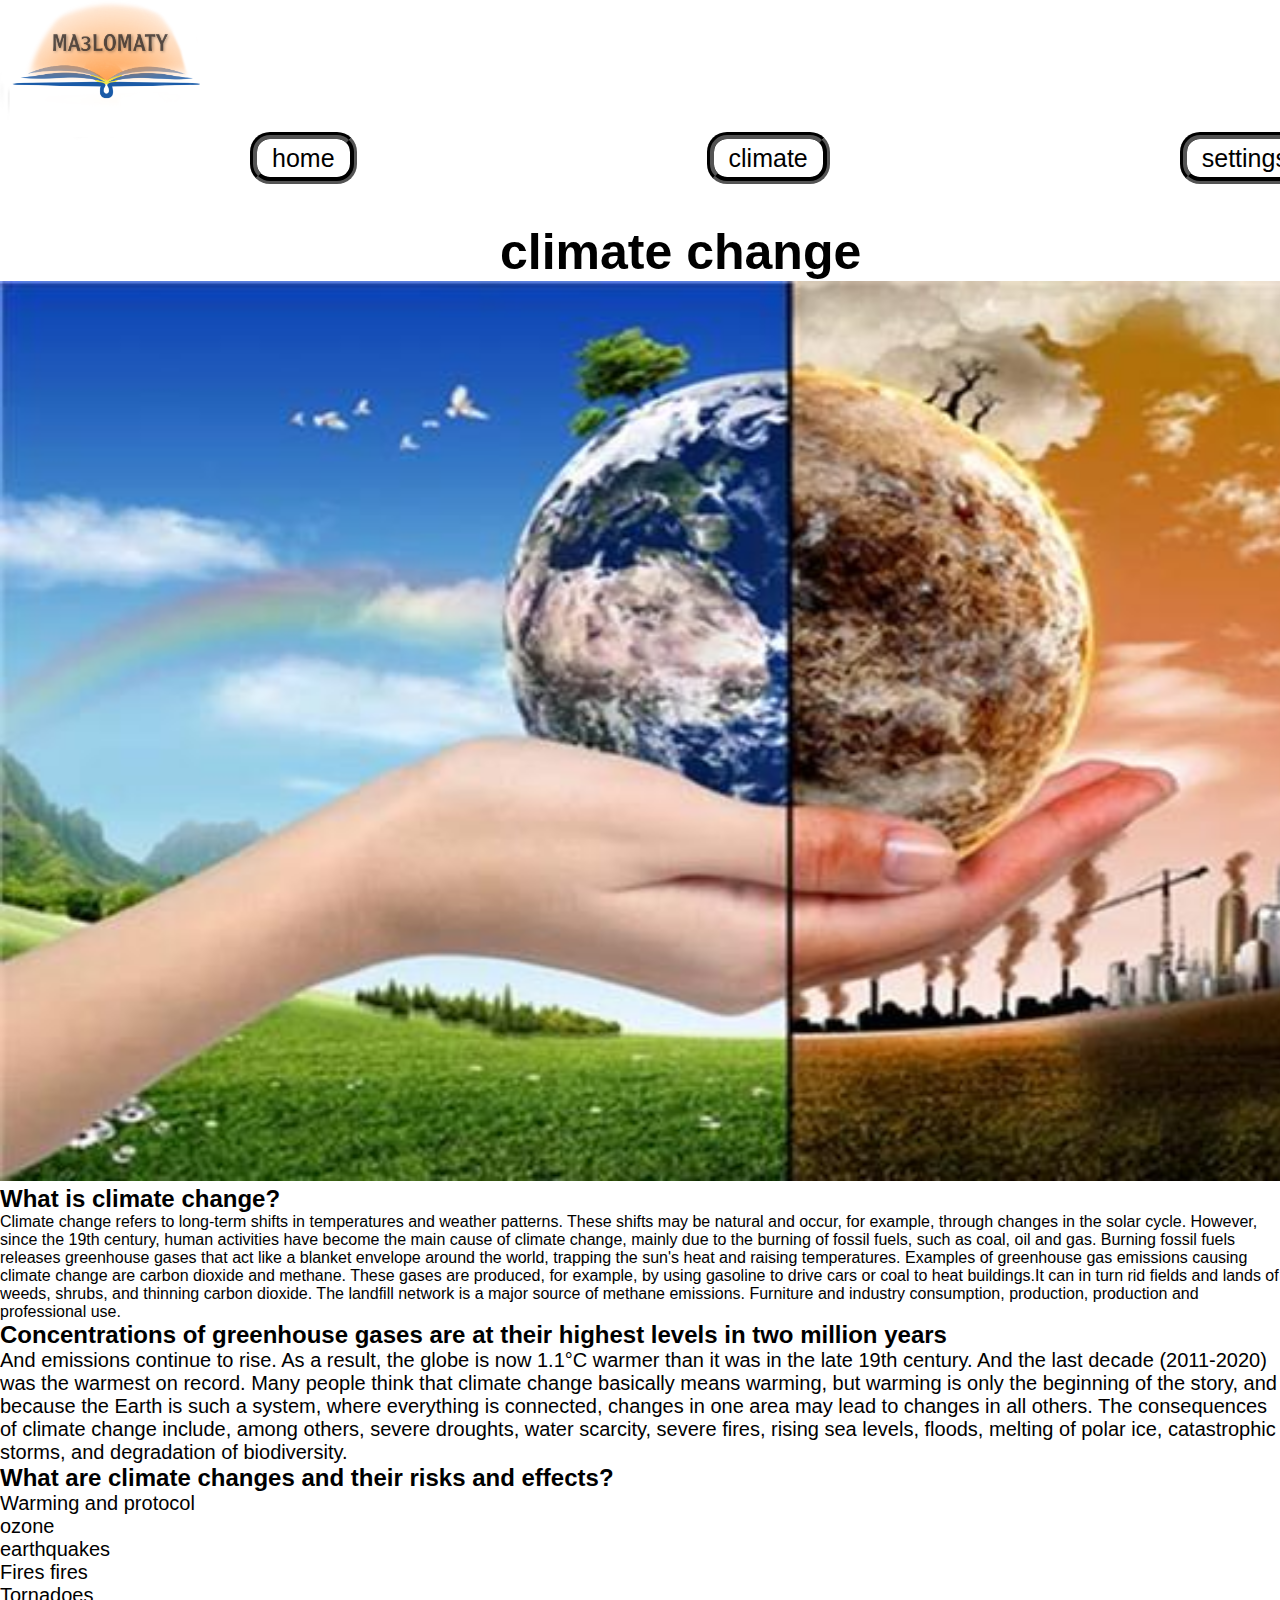
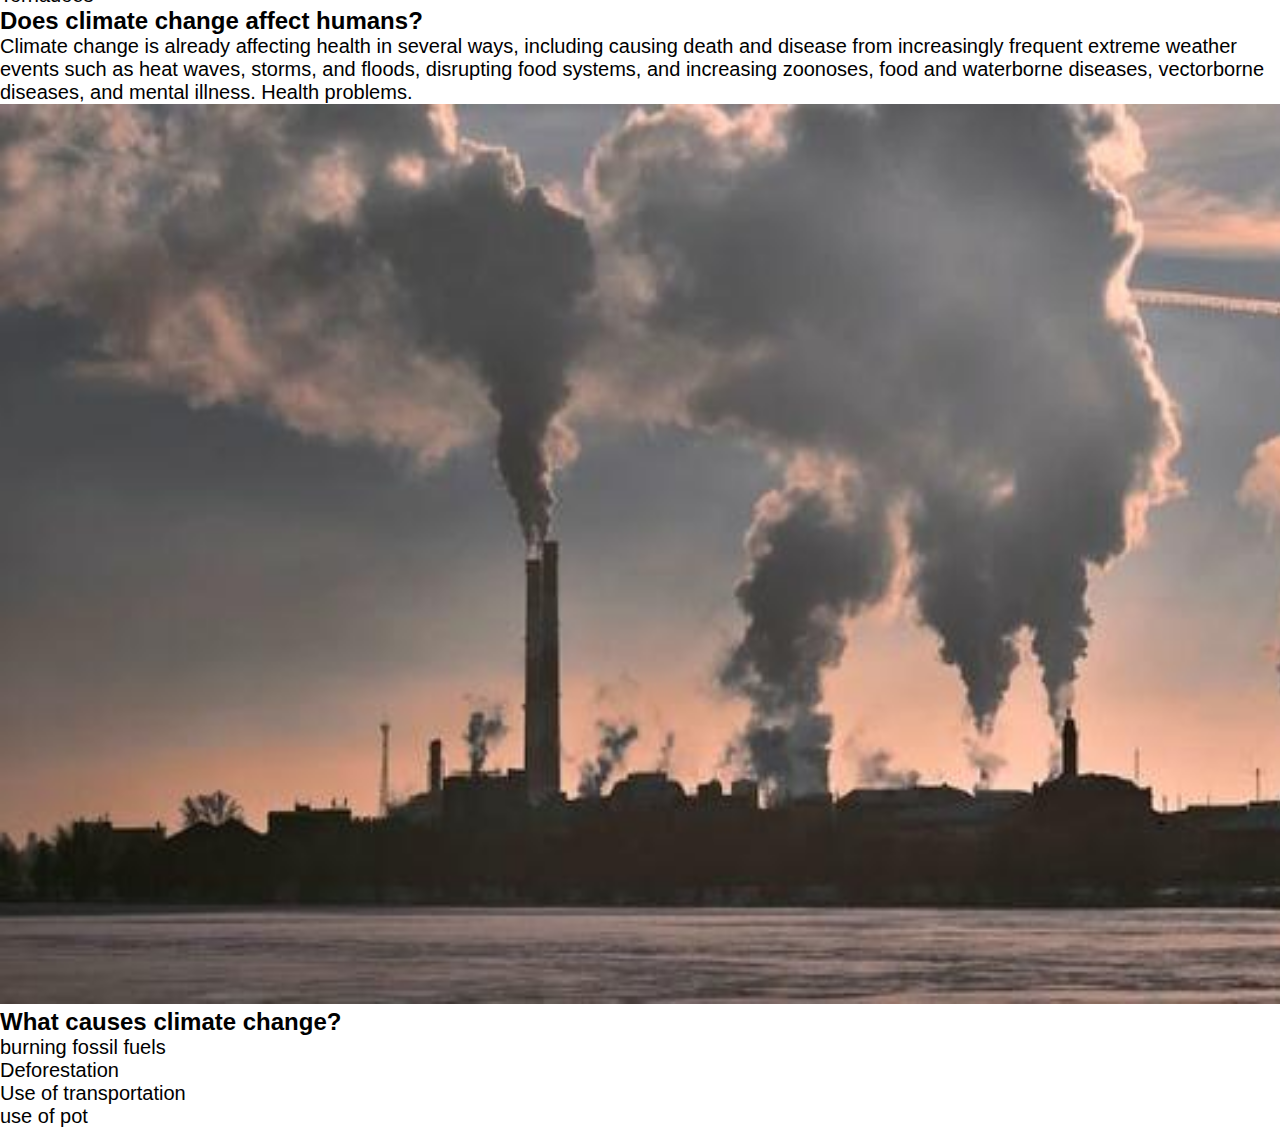
==== climate.html @ 003fa7d1 "Add files via upload" ====
<!DOCTYPE html>
<html lang="en">

<head>
  <meta charset="UTF-8">
  <meta name="description" content="information about climate change">
  <title>MA3LOMATY</title>
  <link rel="stylesheet" href="p.css">
</head>
<body>
  <img src="1.png" alt="logo" width="200px">
  <header>
    <ul>
      <li><a href="index.html">home</a></li>
      <li><a href="#">climate</a>
      <li><a href="climate-sittings.html">settings</a>
    </ul>
  </header>
  <h1>climate change</h1>
  <img src="5.jpg" alt="photo" width="1500px" height="900px">
  <h2>What is climate change?</h2 <p>Climate change refers to long-term shifts in temperatures and weather patterns. These shifts may be natural and occur, for example, through changes in the solar cycle. However, since the 19th century, human activities have become the main cause of climate change, mainly due to the burning of fossil fuels, such as coal, oil and gas. Burning fossil fuels releases greenhouse gases that act like a blanket envelope around the world, trapping the sun's heat and raising temperatures. Examples of greenhouse gas emissions causing climate change are carbon dioxide and methane. These gases are produced, for example, by using gasoline to drive cars or coal to heat buildings.It can in turn rid fields and lands of weeds, shrubs, and thinning carbon dioxide. The landfill network is a major source of methane emissions. Furniture and industry consumption, production, production and professional use.</p>
  <h2>Concentrations of greenhouse gases are at their highest levels in two million years</h2>
  <p>And emissions continue to rise. As a result, the globe is now 1.1°C warmer than it was in the late 19th century. And the last decade (2011-2020) was the warmest on record. Many people think that climate change basically means warming, but warming is only the beginning of the story, and because the Earth is such a system, where everything is connected, changes in one area may lead to changes in all others. The consequences of climate change include, among others, severe droughts, water scarcity, severe fires, rising sea levels, floods, melting of polar ice, catastrophic storms, and degradation of biodiversity.</p>
  <h2>What are climate changes and their risks and effects?</h2>
  <li>Warming and protocol</li>
  <li>ozone</li>
  <li>earthquakes</li>
  <li>Fires fires</li>
  <li>Tornadoes</li>
  <h2>Does climate change affect humans?</h2>
  <p>Climate change is already affecting health in several ways, including causing death and disease from increasingly frequent extreme weather events such as heat waves, storms, and floods, disrupting food systems, and increasing zoonoses, food and waterborne diseases, vectorborne diseases, and mental illness. Health problems.</p>
  <img src="3.jpg" alt="photo" width="1500px" height="900px">
  <h2> What causes climate change? </h2>
  <li>burning fossil fuels</li>
  <li>Deforestation</li>
  <li>Use of transportation</li>
  <li>use of pot</li>
  <script>
    window.alert('welcome to climate change page!')
  </script>
</body>
</html>
---- p.css ----
*{
  padding: 0;
  margin: 0;
  font-family: 'poppins',sans-serif;
}
header{
  display: flex;
  justify-content: space-between;
  align-items: center;
}
header ul{
  display: flex;
  justify-content: center;
  align-items: center;
  list-style: none;
}
header ul li{
  margin-right: 100px;
}
header ul li a{
  padding: 5px 15px;
  border-radius: 20px;
  font-size: 25px;
  margin-left: 250px;
}
header ul li a:hover{
  background: #fff;
  color: #200016;
}
a{
  border: 7px groove black;
  border-radius: 50px;
  top: 10px;
  color: black;
  text-decoration: none;
}
p{
  font-size: 20px;
  color: black;
}
li{
  font-size: 20px;
}
h1{
  font-size: 50px;
  margin-left: 500px;
  margin-top: 50px;
  width: 500px;
}
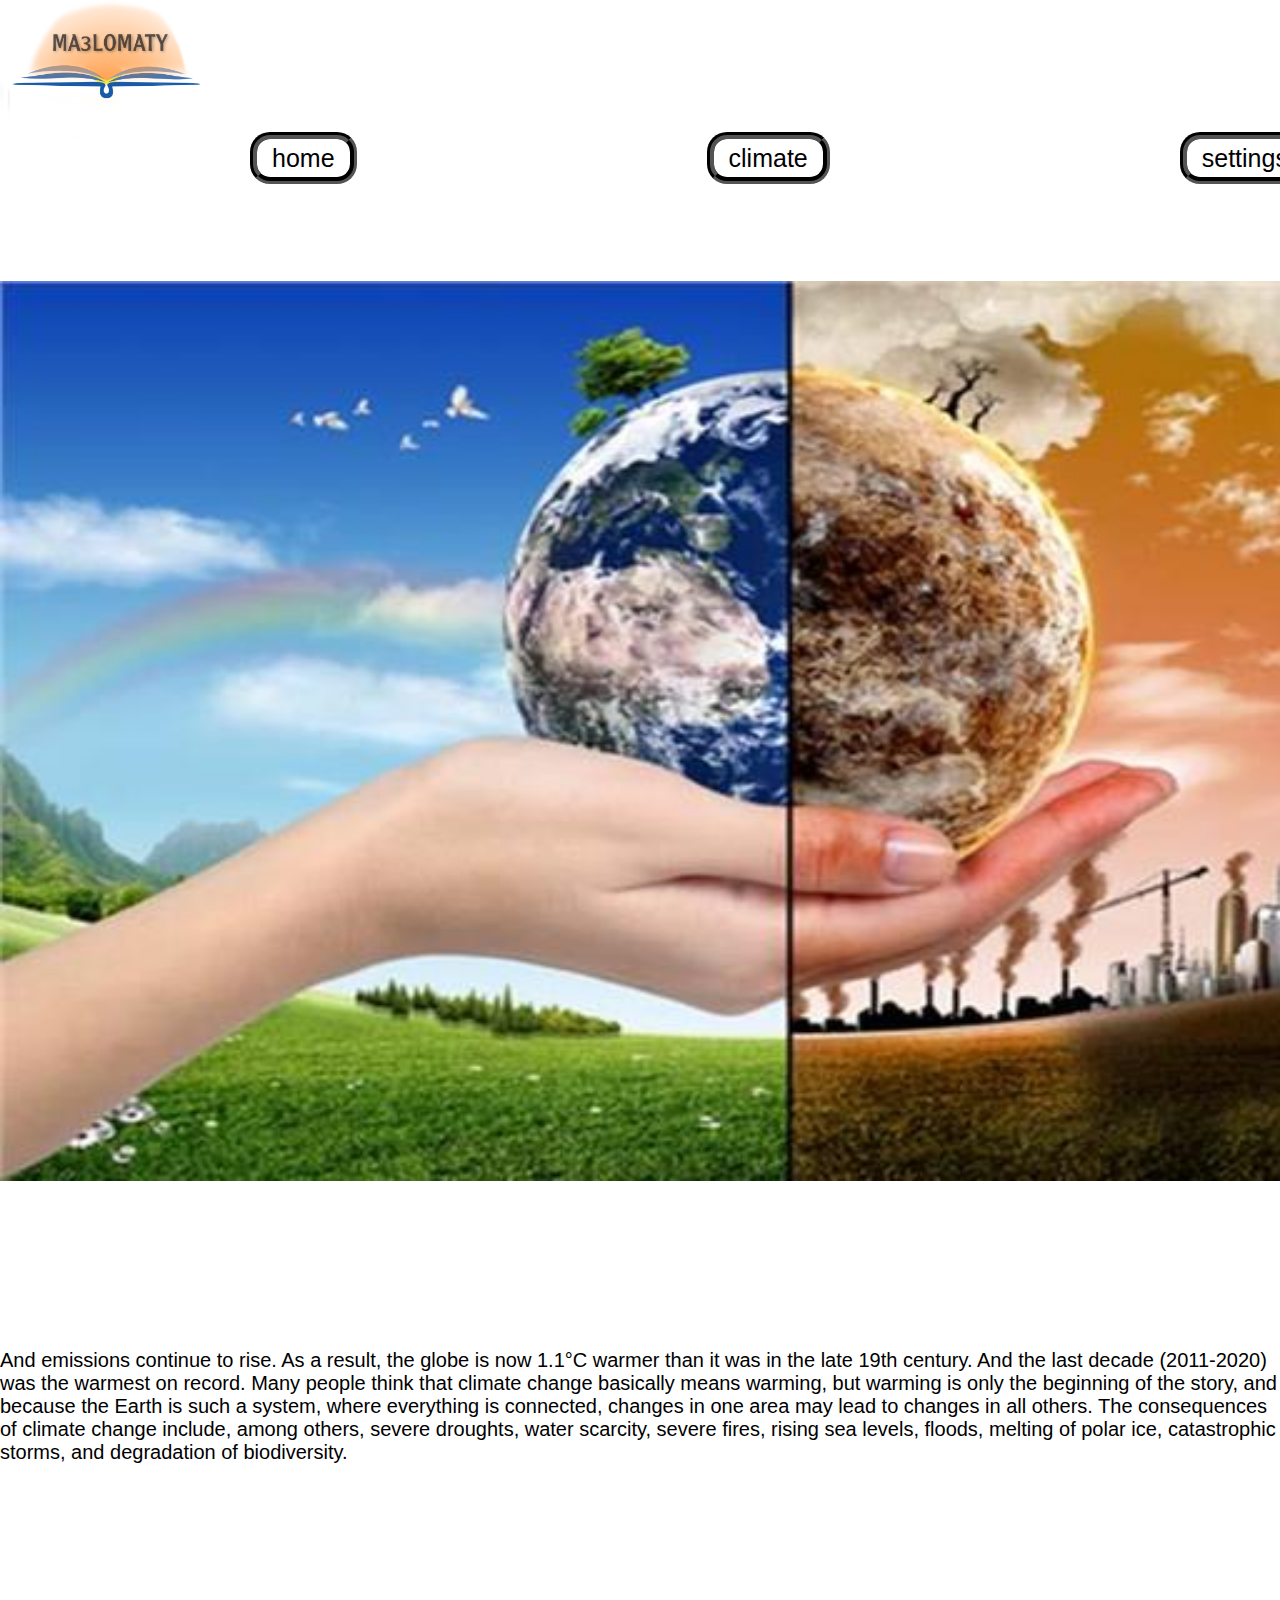
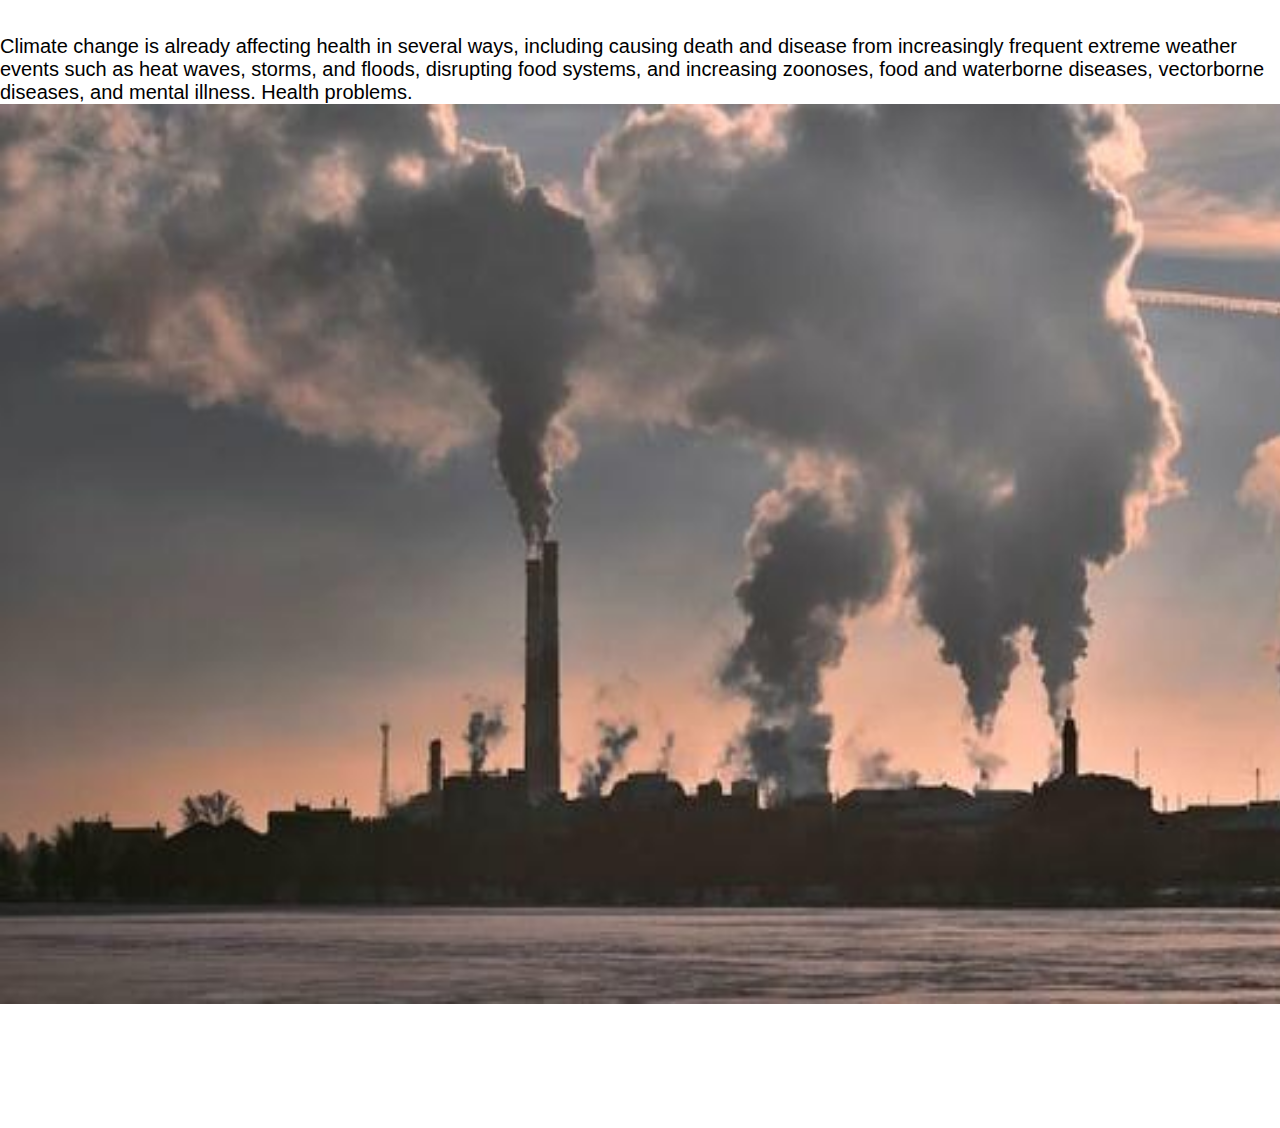
==== commit 8215bb0a: "Update climate.html" ====
--- a/climate.html
+++ b/climate.html
@@ -18,6 +18,7 @@
   </header>
   <h1>climate change</h1>
   <img src="5.jpg" alt="photo" width="1500px" height="900px">
+  <div class="p" style="color: #fff;">
   <h2>What is climate change?</h2 <p>Climate change refers to long-term shifts in temperatures and weather patterns. These shifts may be natural and occur, for example, through changes in the solar cycle. However, since the 19th century, human activities have become the main cause of climate change, mainly due to the burning of fossil fuels, such as coal, oil and gas. Burning fossil fuels releases greenhouse gases that act like a blanket envelope around the world, trapping the sun's heat and raising temperatures. Examples of greenhouse gas emissions causing climate change are carbon dioxide and methane. These gases are produced, for example, by using gasoline to drive cars or coal to heat buildings.It can in turn rid fields and lands of weeds, shrubs, and thinning carbon dioxide. The landfill network is a major source of methane emissions. Furniture and industry consumption, production, production and professional use.</p>
   <h2>Concentrations of greenhouse gases are at their highest levels in two million years</h2>
   <p>And emissions continue to rise. As a result, the globe is now 1.1°C warmer than it was in the late 19th century. And the last decade (2011-2020) was the warmest on record. Many people think that climate change basically means warming, but warming is only the beginning of the story, and because the Earth is such a system, where everything is connected, changes in one area may lead to changes in all others. The consequences of climate change include, among others, severe droughts, water scarcity, severe fires, rising sea levels, floods, melting of polar ice, catastrophic storms, and degradation of biodiversity.</p>
@@ -35,6 +36,7 @@
   <li>Deforestation</li>
   <li>Use of transportation</li>
   <li>use of pot</li>
+  </div>
   <script>
     window.alert('welcome to climate change page!')
   </script>
--- a/p.css
+++ b/p.css
@@ -2,6 +2,7 @@
   padding: 0;
   margin: 0;
   font-family: 'poppins',sans-serif;
+  Color: white;
 }
 header{
   display: flex;
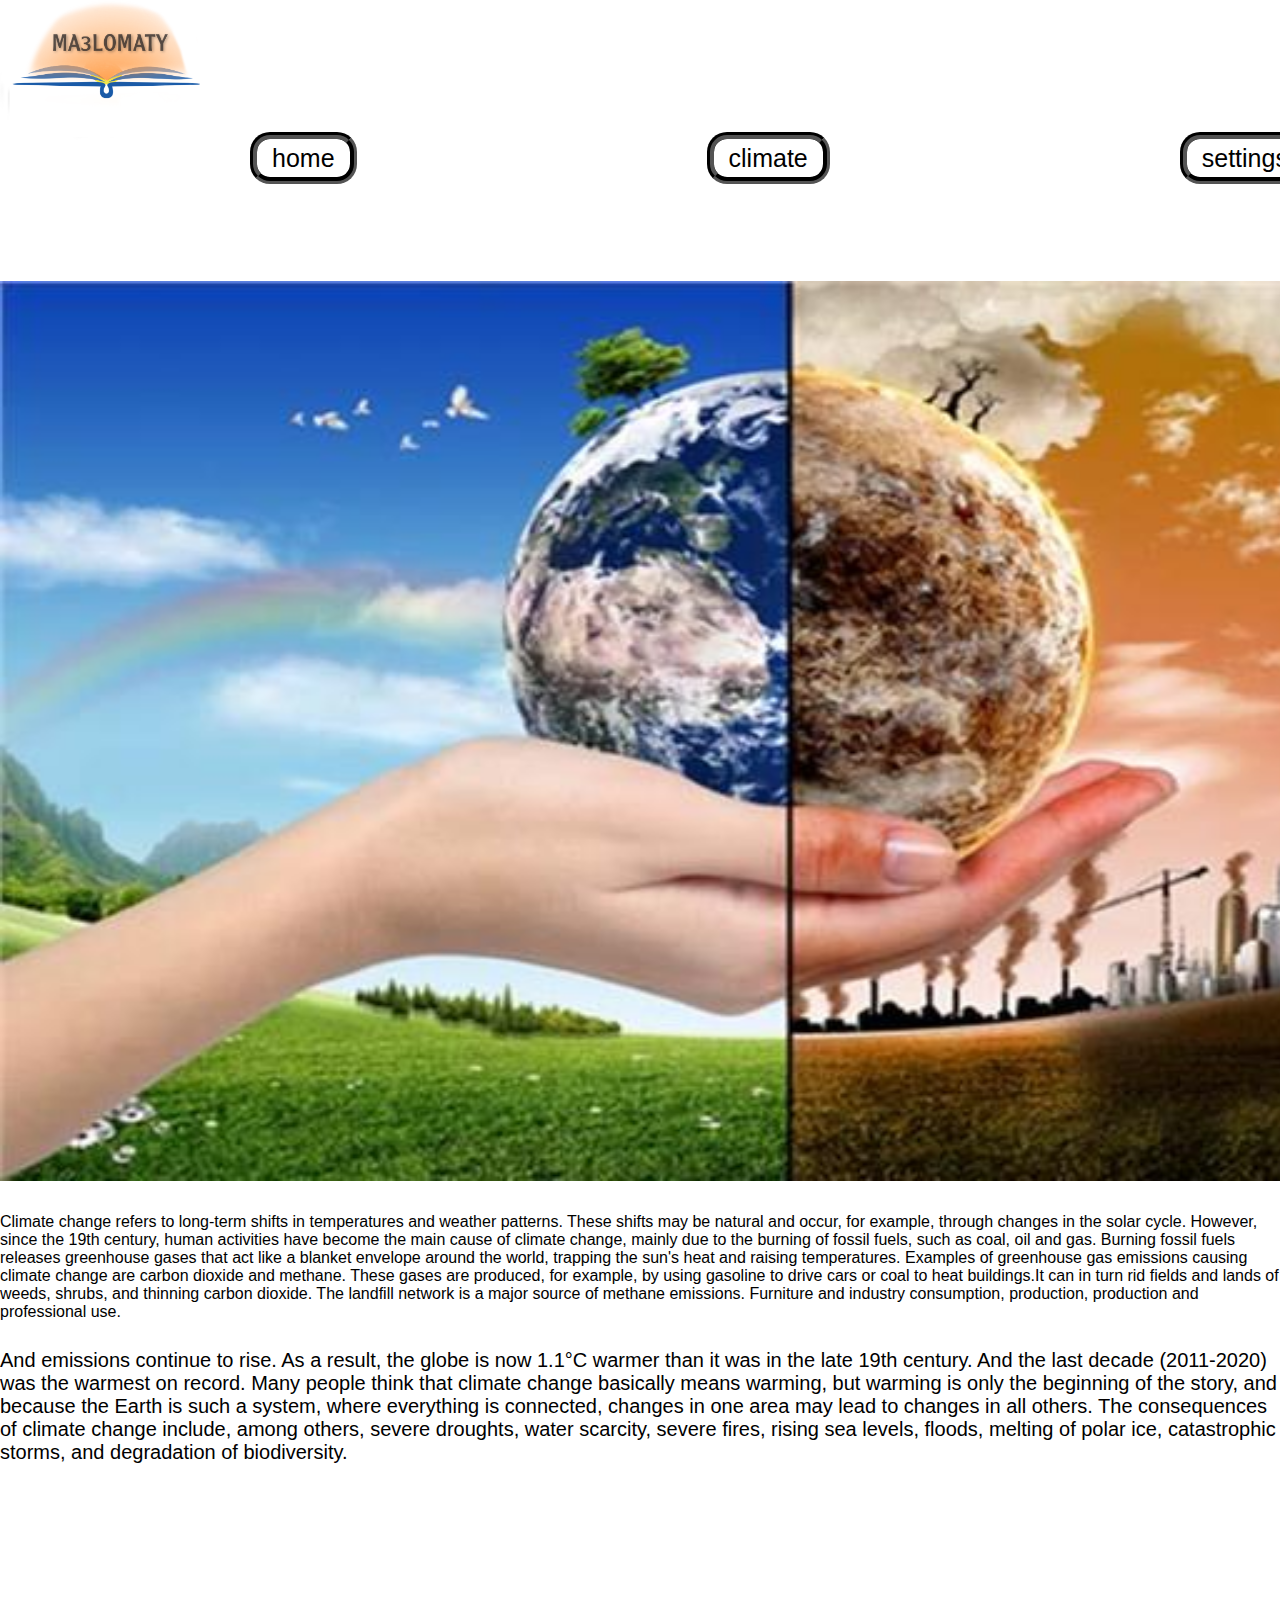
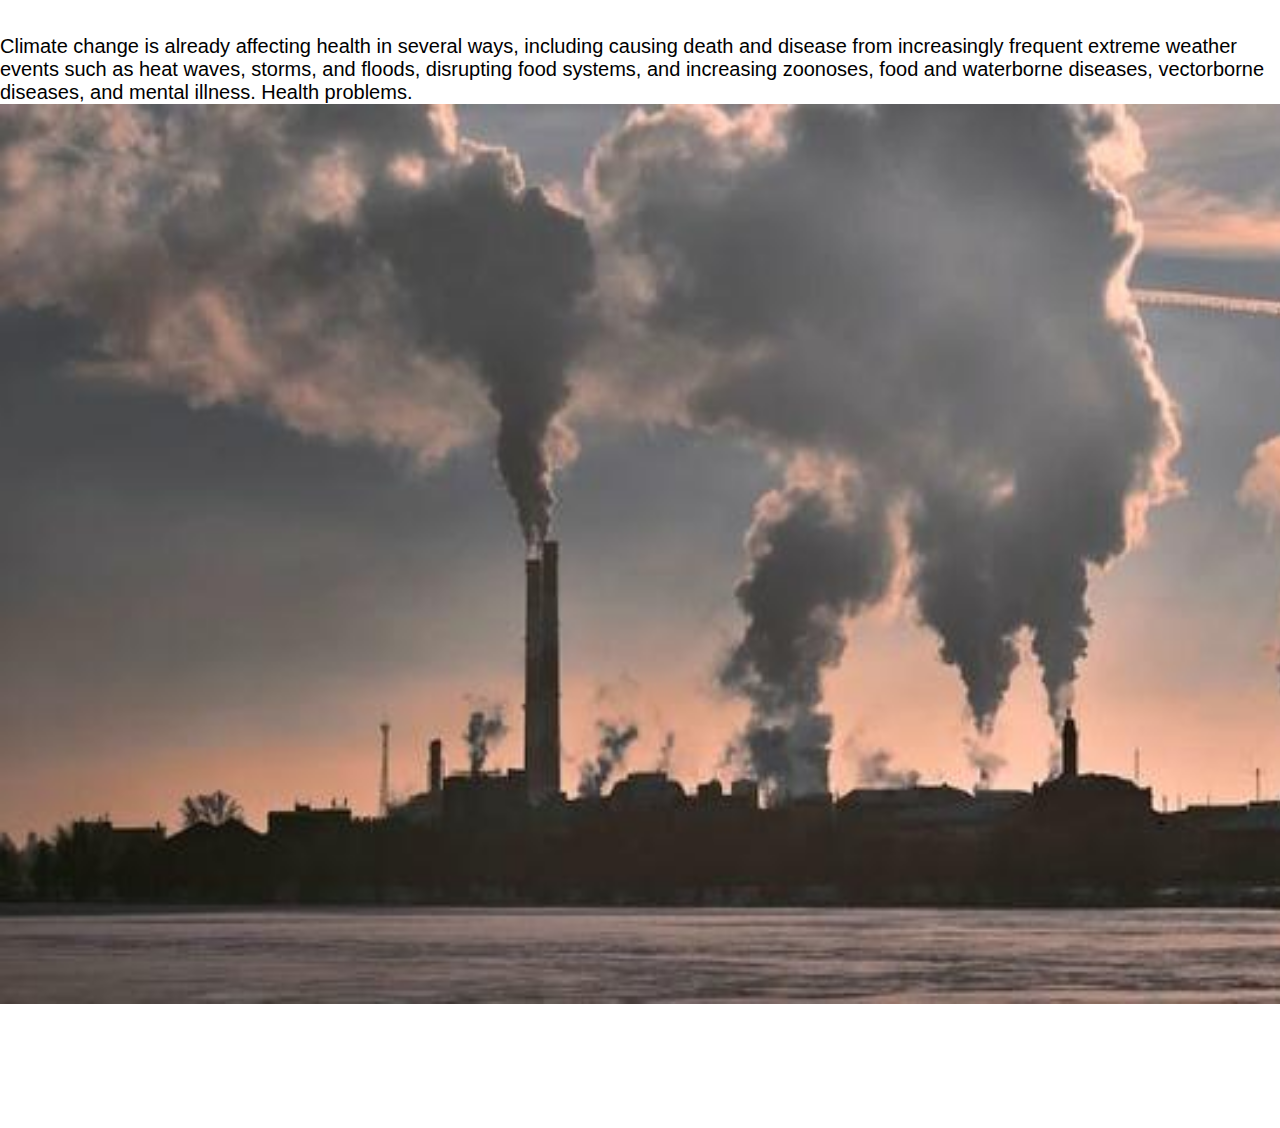
==== commit f6d9e36f: "Update climate.html" ====
--- a/climate.html
+++ b/climate.html
@@ -7,7 +7,7 @@
   <title>MA3LOMATY</title>
   <link rel="stylesheet" href="p.css">
 </head>
-<body>
+<body style="color: black;">
   <img src="1.png" alt="logo" width="200px">
   <header>
     <ul>
@@ -18,7 +18,6 @@
   </header>
   <h1>climate change</h1>
   <img src="5.jpg" alt="photo" width="1500px" height="900px">
-  <div class="p" style="color: #fff;">
   <h2>What is climate change?</h2 <p>Climate change refers to long-term shifts in temperatures and weather patterns. These shifts may be natural and occur, for example, through changes in the solar cycle. However, since the 19th century, human activities have become the main cause of climate change, mainly due to the burning of fossil fuels, such as coal, oil and gas. Burning fossil fuels releases greenhouse gases that act like a blanket envelope around the world, trapping the sun's heat and raising temperatures. Examples of greenhouse gas emissions causing climate change are carbon dioxide and methane. These gases are produced, for example, by using gasoline to drive cars or coal to heat buildings.It can in turn rid fields and lands of weeds, shrubs, and thinning carbon dioxide. The landfill network is a major source of methane emissions. Furniture and industry consumption, production, production and professional use.</p>
   <h2>Concentrations of greenhouse gases are at their highest levels in two million years</h2>
   <p>And emissions continue to rise. As a result, the globe is now 1.1°C warmer than it was in the late 19th century. And the last decade (2011-2020) was the warmest on record. Many people think that climate change basically means warming, but warming is only the beginning of the story, and because the Earth is such a system, where everything is connected, changes in one area may lead to changes in all others. The consequences of climate change include, among others, severe droughts, water scarcity, severe fires, rising sea levels, floods, melting of polar ice, catastrophic storms, and degradation of biodiversity.</p>
@@ -36,7 +35,6 @@
   <li>Deforestation</li>
   <li>Use of transportation</li>
   <li>use of pot</li>
-  </div>
   <script>
     window.alert('welcome to climate change page!')
   </script>
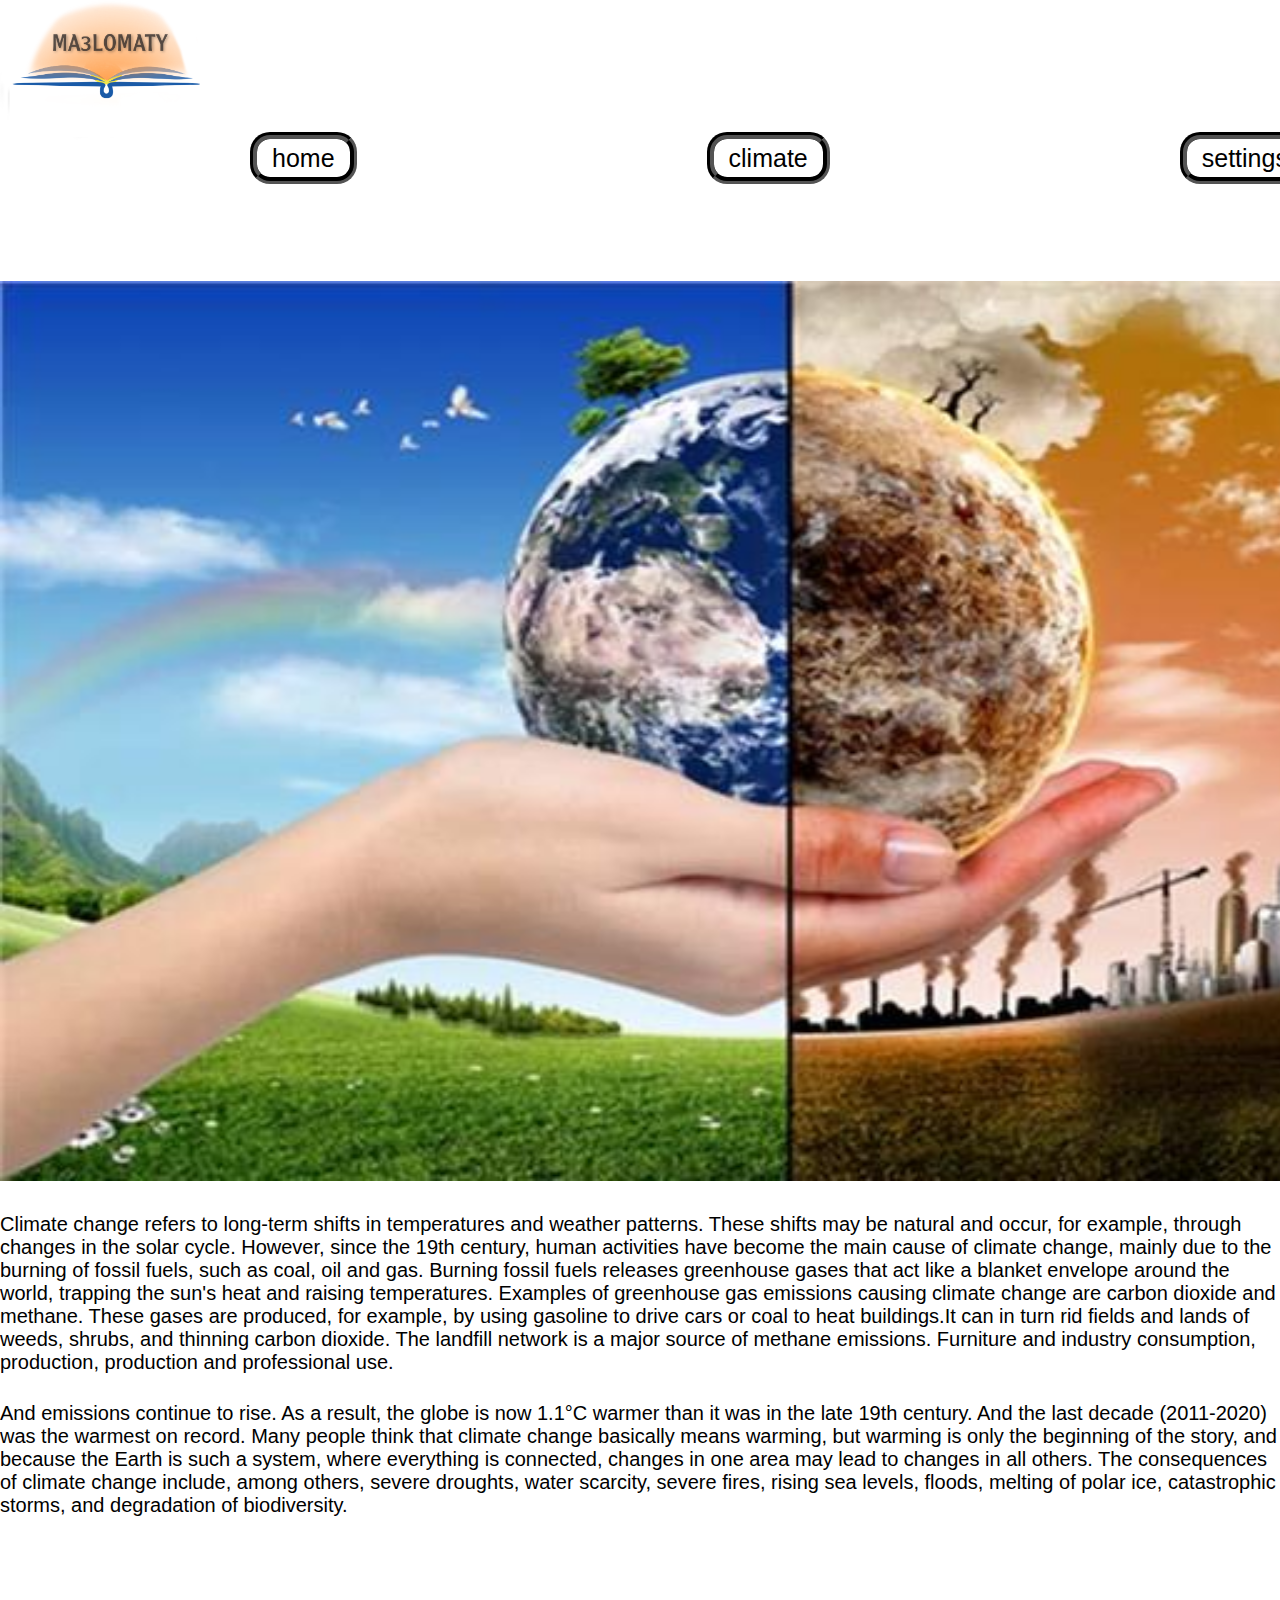
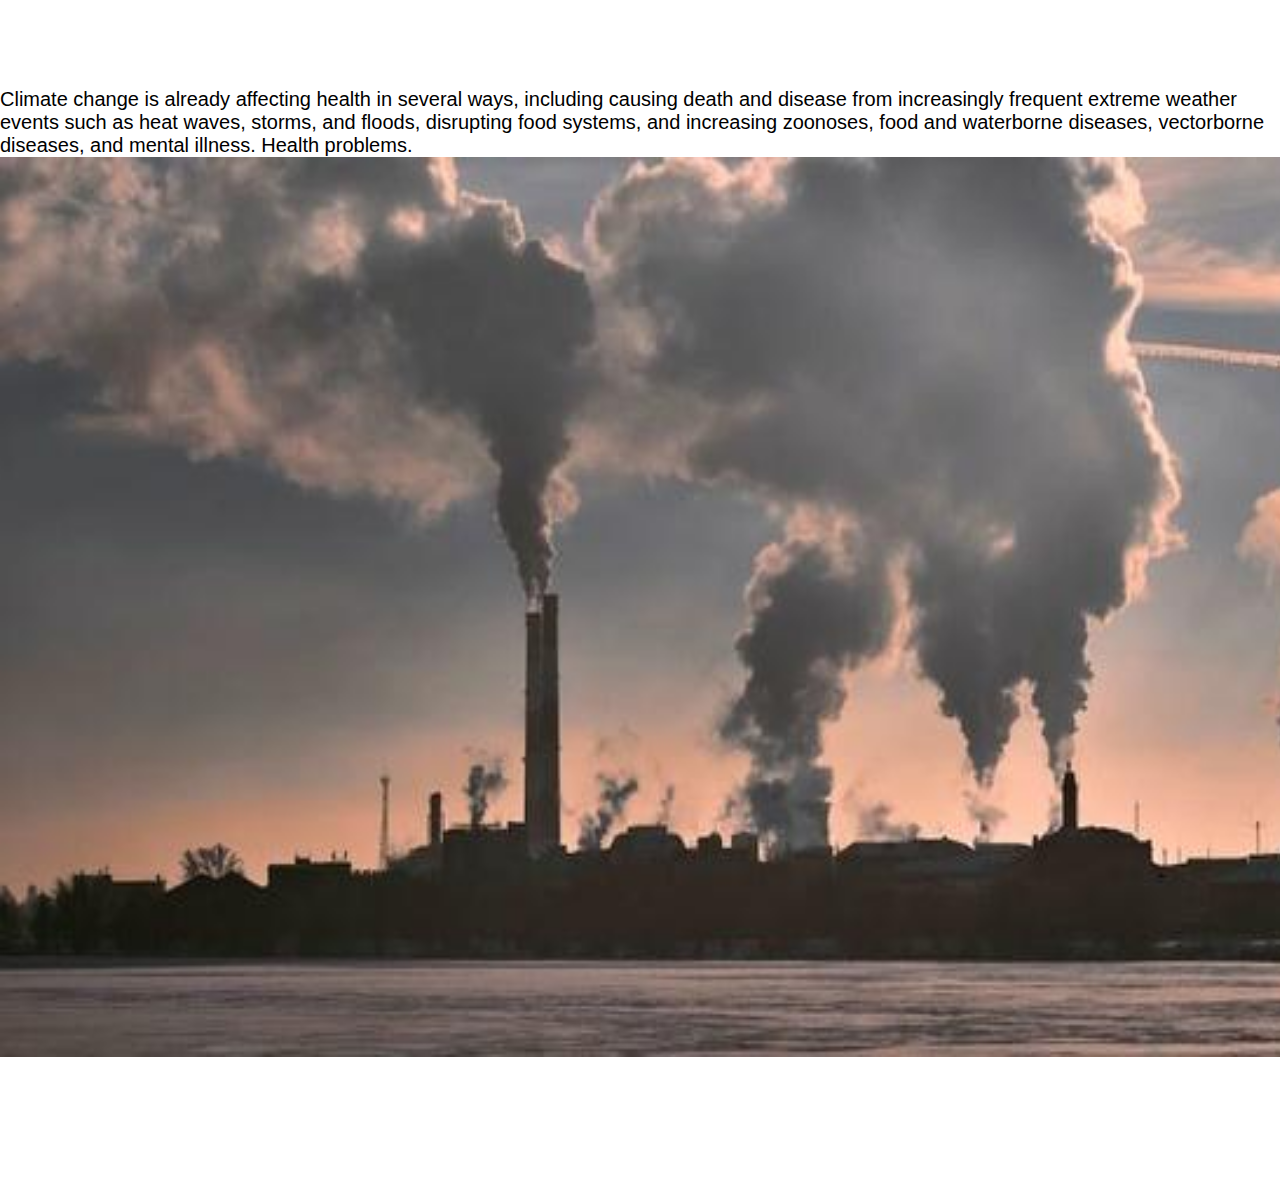
==== commit 25e3a791: "Update climate.html" ====
--- a/climate.html
+++ b/climate.html
@@ -18,7 +18,7 @@
   </header>
   <h1>climate change</h1>
   <img src="5.jpg" alt="photo" width="1500px" height="900px">
-  <h2>What is climate change?</h2 <p>Climate change refers to long-term shifts in temperatures and weather patterns. These shifts may be natural and occur, for example, through changes in the solar cycle. However, since the 19th century, human activities have become the main cause of climate change, mainly due to the burning of fossil fuels, such as coal, oil and gas. Burning fossil fuels releases greenhouse gases that act like a blanket envelope around the world, trapping the sun's heat and raising temperatures. Examples of greenhouse gas emissions causing climate change are carbon dioxide and methane. These gases are produced, for example, by using gasoline to drive cars or coal to heat buildings.It can in turn rid fields and lands of weeds, shrubs, and thinning carbon dioxide. The landfill network is a major source of methane emissions. Furniture and industry consumption, production, production and professional use.</p>
+  <h2>What is climate change?</h2> <p>Climate change refers to long-term shifts in temperatures and weather patterns. These shifts may be natural and occur, for example, through changes in the solar cycle. However, since the 19th century, human activities have become the main cause of climate change, mainly due to the burning of fossil fuels, such as coal, oil and gas. Burning fossil fuels releases greenhouse gases that act like a blanket envelope around the world, trapping the sun's heat and raising temperatures. Examples of greenhouse gas emissions causing climate change are carbon dioxide and methane. These gases are produced, for example, by using gasoline to drive cars or coal to heat buildings.It can in turn rid fields and lands of weeds, shrubs, and thinning carbon dioxide. The landfill network is a major source of methane emissions. Furniture and industry consumption, production, production and professional use.</p>
   <h2>Concentrations of greenhouse gases are at their highest levels in two million years</h2>
   <p>And emissions continue to rise. As a result, the globe is now 1.1°C warmer than it was in the late 19th century. And the last decade (2011-2020) was the warmest on record. Many people think that climate change basically means warming, but warming is only the beginning of the story, and because the Earth is such a system, where everything is connected, changes in one area may lead to changes in all others. The consequences of climate change include, among others, severe droughts, water scarcity, severe fires, rising sea levels, floods, melting of polar ice, catastrophic storms, and degradation of biodiversity.</p>
   <h2>What are climate changes and their risks and effects?</h2>
